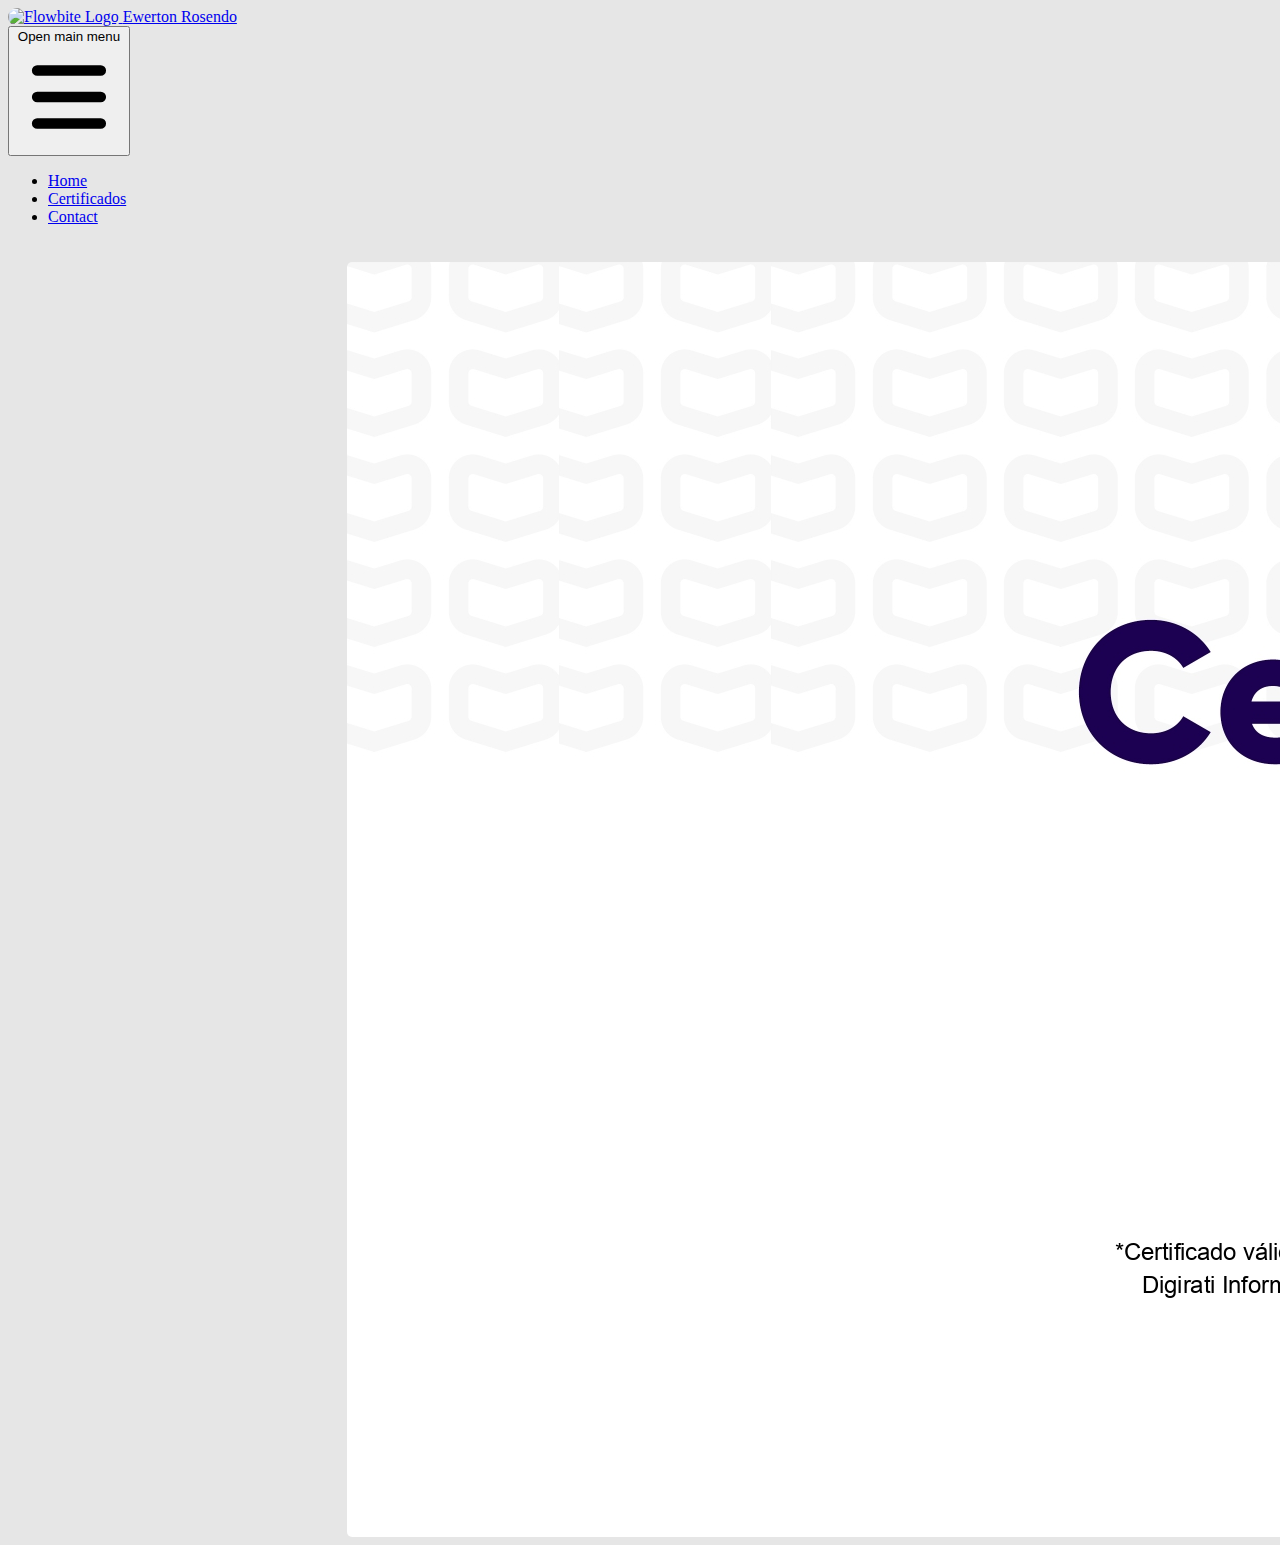
==== certificados.html @ c966bc1a "Initial commit" ====
<!DOCTYPE html>
<html lang="en">
<head>
    <meta charset="UTF-8">
    <meta http-equiv="X-UA-Compatible" content="IE=edge">
    <meta name="viewport" content="width=device-width, initial-scale=1.0">
    <script src="https://cdn.tailwindcss.com"></script>
    <link rel="stylesheet" href="static/css/style_slider.css">
    <link rel="stylesheet" href="static/css/style.css">
    <script src="static/js/slider.js"></script>
    <title>Document</title>
</head>
<body>

    <nav class="bg-white px-2 sm:px-4 py-2.5 dark:bg-gray-900 rounded-block  w-full z-20 top-0 left-0 border-b border-gray-200 dark:border-gray-600" >
        <div class="container flex flex-wrap justify-between items-center mx-auto">
            <a href="#" class="flex items-center">
                <img src="https://media.licdn.com/dms/image/D4D35AQFFpTxoXmmuyQ/profile-framedphoto-shrink_200_200/0/1658784105935?e=1667826000&v=beta&t=3QiAytK-qgRLMH0L2mDRxfPVj20ZTmfbyOhKTVX_mT0" class="mr-3 h-6 sm:h-9" alt="Flowbite Logo" style="border-radius:20px ;">
                <span class="self-center text-xl font-semibold whitespace-nowrap dark:text-white">Ewerton Rosendo</span>
            </a>
        <div class="flex md:order-2">
            
            <button data-collapse-toggle="navbar-sticky" type="button" class="inline-flex items-center p-2 text-sm text-gray-500 rounded-lg md:hidden hover:bg-gray-100 focus:outline-none focus:ring-2 focus:ring-gray-200 dark:text-gray-400 dark:hover:bg-gray-700 dark:focus:ring-gray-600" aria-controls="navbar-sticky" aria-expanded="false">
              <span class="sr-only">Open main menu</span>
              <svg class="w-6 h-6" aria-hidden="true" fill="currentColor" viewBox="0 0 20 20" xmlns="http://www.w3.org/2000/svg"><path fill-rule="evenodd" d="M3 5a1 1 0 011-1h12a1 1 0 110 2H4a1 1 0 01-1-1zM3 10a1 1 0 011-1h12a1 1 0 110 2H4a1 1 0 01-1-1zM3 15a1 1 0 011-1h12a1 1 0 110 2H4a1 1 0 01-1-1z" clip-rule="evenodd"></path></svg>
          </button>
        </div>
        <div class="hidden justify-between items-center w-full md:flex md:w-auto md:order-1" id="navbar-sticky">
          <ul class="flex flex-col p-4 mt-4 bg-gray-50 rounded-lg border border-gray-100 md:flex-row md:space-x-8 md:mt-0 md:text-sm md:font-medium md:border-0 md:bg-white dark:bg-gray-800 md:dark:bg-gray-900 dark:border-gray-700">
            <li>
              <a href="index.html" class="block py-2 pr-4 pl-3 text-gray-700 rounded hover:bg-gray-100 md:hover:bg-transparent md:hover:text-blue-700 md:p-0 md:dark:hover:text-white dark:text-gray-400 dark:hover:bg-gray-700 dark:hover:text-white md:dark:hover:bg-transparent dark:border-gray-700" aria-current="page">Home</a>
            </li>
            <li>
              <a href="#" class="block py-2 pr-4 pl-3 text-white bg-blue-700 rounded md:bg-transparent md:text-blue-700 md:p-0 dark:text-white">Certificados</a>
            </li>
            <li>
              <a href="contato.html" class="block py-2 pr-4 pl-3 text-gray-700 rounded hover:bg-gray-100 md:hover:bg-transparent md:hover:text-blue-700 md:p-0 md:dark:hover:text-white dark:text-gray-400 dark:hover:bg-gray-700 dark:hover:text-white md:dark:hover:bg-transparent dark:border-gray-700">Contact</a>
            </li>
          </ul>
        </div>
        </div>
      </nav>
  <div class="certificados">
    <img src="https://hermes.digitalinnovation.one/certificates/cover/9A2FF984.jpg" alt="">
    
    <img src="https://hermes.digitalinnovation.one/certificates/cover/1AA42F24.jpg" alt="">
    
    <img src="https://hermes.digitalinnovation.one/certificates/cover/8D71EC1E.jpg" alt="">
    
    <img src="https://hermes.digitalinnovation.one/certificates/cover/008E4D89.jpg" alt="">
    
    <img src="https://hermes.digitalinnovation.one/certificates/cover/5239E8AF.jpg" alt="">
    
    <img src="https://hermes.digitalinnovation.one/certificates/cover/85A86FE6.jpg" alt="">

    <img src="https://hermes.digitalinnovation.one/certificates/cover/9520F7BF.jpg" alt="">

    <img src="https://hermes.digitalinnovation.one/certificates/cover/EBE73F12.jpg" alt="">

    <img src="https://hermes.digitalinnovation.one/certificates/cover/ED44DEC4.jpg" alt="">

    <img src="https://hermes.digitalinnovation.one/certificates/cover/737DA96E.jpg" alt="">

    <img src="https://udemy-certificate.s3.amazonaws.com/image/UC-77071be9-7ec5-47a2-85f0-5bf635fb934d.jpg?v=1661116572000" alt="">

    <img src="static/img/python1.jpg" alt="">

    <img src="static/img/python2.jpg" alt="">
    
    <img src="static/img/python2.jpg" alt="">

  </div>
  
</body>
</html>
---- static/css/style_slider.css ----
.ism-slider > ol, .ism-slider > ol > li, .ism-slider > ol > li > img { width: 100%; list-style: none; margin: 0; padding: 0; }
.ism-slider {
  overflow: hidden;
  position: relative;
  padding: 0 !important;
  -webkit-user-select: none;
  -khtml-user-select: none;
  -moz-user-select: none;
  -ms-user-select: none;
  user-select: none;
  cursor: default;
  z-index: 2;
  background-color: rgba(0, 0, 0, 0.1);
  -webkit-animation: ism-fadein 3s;
  -webkit-background-clip: padding-box;
  -moz-background-clip: padding;
  background-clip: padding-box;
}
@-webkit-keyframes ism-fadein {
  from { opacity: 0; }
  to { opacity: 1; }
}
@-webkit-keyframes ism-loading {
  50% { left: 120px; }
}

.ism-slider .ism-slides {
  list-style: none;
  position: absolute;
  height: 100%;
  top: 0;
  padding: 0 !important;
  margin-top: 0;
  margin-bottom: 0;
  z-index: 1;
}

.ism-slider li.ism-slide {
  height: 100%;
  overflow: hidden;
  position: absolute;
  display: block;
  top: 0;
  bottom: 0;
  margin: 0 !important;
  padding: 0 !important;
  background-color: #d5d5d5;
  text-align: center;
}

.ism-slider .ism-img-frame {
  display: block;
  position: absolute;
  width: 100%;
  height: 100%;
}

.ism-slider a.ism-image-link {
  position: absolute;
  color: inherit;
  text-decoration: none;
  display: block;
  top: 0;
  left: 0;
  width: 100%;
  height: 100%;
}

.ism-slider .ism-img {
  display: block;
  border: none;
  position: absolute;
  pointer-events: none;
}

.ism-button, .ism-pause-button {
  position: absolute;
  display: block;
  -webkit-box-sizing: border-box; -moz-box-sizing: border-box; box-sizing: border-box;
  border: none;
  outline: none;
  text-align:center;
  z-index: 6;
  cursor: pointer;
  padding: 0;
  background-repeat: no-repeat;
  background-position: center center;
}

.ism-pause-button {
  display: none;
  left: 50%;
}

.ism-slider:hover .ism-pause-button {
  display: block;
}

.ism-caption {
  -webkit-box-sizing: border-box; -moz-box-sizing: border-box; box-sizing: border-box;
  padding: 0 1em;
  text-shadow: none;
  line-height: 1.2em;
  padding: 0.25em 0.5em;
  width: auto;
  height: auto;
  text-align: center;
  visibility: hidden;
}

a.ism-image-link .ism-caption, a.ism-caption {
  text-decoration: none;
  font-weight: normal;
}

a.ism-caption:hover {
  text-decoration: underline;
}

.ism-caption-0 {
  z-index: 3;
}

.ism-caption-1 {
  z-index: 4;
}

.ism-caption-2 {
  z-index: 5;
}

.ism-radios {
  margin: 0;
  padding: 0;
  list-style: none;
  color: #fff;
  font-size: 1px;
}

.ism-slider .ism-radios {
  position: absolute;
  -webkit-box-sizing: border-box; -moz-box-sizing: border-box; box-sizing: border-box;
  z-index: 6;
  bottom: 5px;
  left: 0;
  right: 0;
  width: auto;
  background-color: rgba(255, 255, 255, 0.0);
  padding: 0 7px;
  height: 0;
  overflow: visible;
}

.ism-slider .ism-radios.ism-radios-as-thumbnails {
  bottom: 5px;
}

.ism-radios li {
  position: relative;
  display: inline-block;
  margin: 0 3px;
  padding: 0;
}

.ism-radios input.ism-radio {
  display: none;
}

.ism-radios label {
  display: block;
  -webkit-box-sizing: border-box; -moz-box-sizing: border-box; box-sizing: border-box;
  margin: 0;
  text-decoration: none;
  cursor: pointer;
}

.ism-radios-as-thumbnails label {
  -webkit-background-size: 120% auto; -moz-background-size: 120% auto; -o-background-size: 120% auto; background-size: 120% auto;
  background-position: center center;
  background-repeat: no-repeat;
  border: 2px solid rgba(255, 255, 255, 0.6);
  opacity: 0.8;
}

.ism-radios-as-thumbnails label:hover {
  border: 2px solid #fff;
  opacity: 1;
}

.ism-radios-as-thumbnails li.active label {
  border: 2px solid rgba(255, 255, 255, 1.0);
  opacity: 1;
}

p.ism-badge {
  margin: 0 auto;
  text-align: right;
  font-size: 10px;
  padding-top: 1px;
  color: #ccc;
  font-family: sans-serif;
  font-weight: normal;
}

p.ism-badge a.ism-link {
  color: inherit;
  text-decoration: none;
  margin-right: 0.25em;
}

p.ism-badge a.ism-link:hover {
  color: #aaa;
  text-decoration: underline;
}

.ism-zoom-in {
  -webkit-animation: zoomin 0.81s linear 1;
  animation: zoomin 0.81s linear 1;
}

@-webkit-keyframes zoomin {
  0% { -webkit-transform: scale(1.0); transform: scale(1.0); }
  100% { -webkit-transform: scale(3.0); transform: scale(3.0); }
}
@keyframes zoomin {
  0% { -webkit-transform: scale(1.0); transform: scale(1.0); }
  100% { -webkit-transform: scale(3.0); transform: scale(3.0); }
}

@-webkit-keyframes fadein {
  0% { opacity: 0; }
 100% { opacity: 1; }
}
@keyframes fadein {
  0% { opacity: 0; }
 100% { opacity: 1; }
}

@-webkit-keyframes slidein {
  0% { -webkit-transform: translate(-1200px, 0); transform: translate(-1200px, 0); }
  100% { -webkit-transform: translate(0, 0); transform: translate(0, 0); }
}
@keyframes slidein {
  0% { -webkit-transform: translate(-1200px, 0); transform: translate(-1200px, 0); }
  100% { -webkit-transform: translate(0, 0); transform: translate(0, 0); }
}

@-webkit-keyframes popin {
  50% { -webkit-transform: scale(1.2); transform: scale(1.2); }
}
@keyframes popin {
  50% { -webkit-transform: scale(1.2); transform: scale(1.2); }
}

.ism-zoom-pan {
  -webkit-animation: zoompan 20.0s linear 1;
  animation: zoompan 20.0s linear 1;
}
@-webkit-keyframes zoompan {
  0% { -webkit-transform: translate(0, 0) scale(1.0); transform: translate(0, 0) scale(1.0); }
  50% { -webkit-transform: translate(-5%, -5%) scale(1.3); transform: translate(-5%, -5%) scale(1.3); }
  100% { -webkit-transform: translate(0, 0) scale(1.0); transform: translate(0, 0) scale(1.0); }
}
@keyframes zoompan {
  0% { -webkit-transform: translate(0, 0) scale(1.0); transform: translate(0, 0) scale(1.0); }
  50% { -webkit-transform: translate(-5%, -5%) scale(1.3); transform: translate(-5%, -5%) scale(1.3); }
  100% { -webkit-transform: translate(0, 0) scale(1.0); transform: translate(0, 0) scale(1.0); }
}

.ism-zoom-rotate {
  -webkit-animation: zoomrotate 20.0s linear 1;
  animation: zoomrotate 20.0s linear 1;
}
@-webkit-keyframes zoomrotate {
  0% { -webkit-transform: rotate(0) scale(1.0); transform: rotate(0) scale(1.0); }
  50% { -webkit-transform: rotate(-5deg) scale(1.3); transform: rotate(-5deg) scale(1.3); }
  100% { -webkit-transform: rotate(0) scale(1.0); transform: rotate(0) scale(1.0); }
}
@keyframes zoomrotate {
  0% { -webkit-transform: rotate(0) scale(1.0); transform: rotate(0) scale(1.0); }
  50% { -webkit-transform: rotate(-5deg) scale(1.3); transform: rotate(-5deg) scale(1.3); }
  100% { -webkit-transform: rotate(0) scale(1.0); transform: rotate(0) scale(1.0); }
}
/* SLIDER */

#my-slider {
    width: 80%;
    margin-left: 10%;
    margin-top: 2%;
    -webkit-border-radius: 5px; border-radius: 5px; 
}

#my-slider-ism-badge {
    width: 100%;
}

#my-slider:before {
    content: ''; display: block; padding-top: 25%;
}

#my-slider .ism-frame {
    position: absolute; top: 0; bottom: 0; left: 0; width: 100%;
}

#my-slider .ism-button {
    display: block;
    border-radius: 25px;
    width: 50px; height: 50px; background-size: 16px 16px; top: 50%; margin-top: -25px;
    color: #fff; background-color: rgba(0, 0, 0, 0.3);
    display: block; visibility: visible;
}

#my-slider .ism-button-prev {
    background-image: url([data-uri]);
    left: 10px;
}

#my-slider .ism-button-next {
    background-image: url([data-uri]);
    right: 10px;
}

#my-slider .ism-pause-button {
    width: 50px; height: 50px; background-size: 16px 16px; top: 50%; margin-top: -25px; border-radius: 25px; margin-left: -25px;
    color: #fff; background-color: rgba(0, 0, 0, 0.3); background-image: url([data-uri]);
}

#my-slider .ism-pause-button.ism-play {
    background-image: url([data-uri]);
}

#my-slider .ism-button:hover {
    background-color: rgba(0, 0, 0, 0.6);
}

#my-slider .ism-pause-button:hover {
    background-color: rgba(0, 0, 0, 0.6);
}

#my-slider .ism-radios {
    display: block;
    height: 20px;
    text-align: center;
}

#my-slider .ism-radios label {
    width: 20px; height: 20px;
    border-radius: 3px;
    color: #000; background-color: rgba(255, 255, 255, 0.5);
}

#my-slider .ism-radios li.active label {
    background-color: rgba(255, 255, 255, 1.0);
}

#my-slider .ism-radios label:hover {
    background-color: rgba(255, 255, 255, 0.8);
}


/* SLIDES */

#my-slider .ism-slide-0 .ism-img-frame {
    width: 100%;
}

#my-slider .ism-slide-0 .ism-img {
    width: 100%;
    top: 50%; -webkit-transform: translateY(-50%); -moz-transform: translateY(-50%); -ms-transform: translateY(-50%); transform: translateY(-50%);
}

#my-slider .ism-slide-1 .ism-img-frame {
    width: 100%;
}

#my-slider .ism-slide-1 .ism-img {
    width: 100%;
    top: 50%; -webkit-transform: translateY(-50%); -moz-transform: translateY(-50%); -ms-transform: translateY(-50%); transform: translateY(-50%);
}

#my-slider .ism-slide-2 .ism-img-frame {
    width: 100%;
}

#my-slider .ism-slide-2 .ism-img {
    width: 100%;
    top: 50%; -webkit-transform: translateY(-50%); -moz-transform: translateY(-50%); -ms-transform: translateY(-50%); transform: translateY(-50%);
}


/* CAPTIONS */

#my-slider .ism-slide-0 .ism-caption-0.ism-caption-anim {
    -webkit-animation: fadein 0.5s; animation: fadein 0.5s;
}

#my-slider .ism-slide-0 .ism-caption-1.ism-caption-anim {
    -webkit-animation: fadein 0.5s; animation: fadein 0.5s;
}

#my-slider .ism-slide-0 .ism-caption-2.ism-caption-anim {
    -webkit-animation: fadein 0.5s; animation: fadein 0.5s;
}

#my-slider .ism-slide-1 .ism-caption-0.ism-caption-anim {
    -webkit-animation: fadein 0.5s; animation: fadein 0.5s;
}

#my-slider .ism-slide-1 .ism-caption-1.ism-caption-anim {
    -webkit-animation: fadein 0.5s; animation: fadein 0.5s;
}

#my-slider .ism-slide-1 .ism-caption-2.ism-caption-anim {
    -webkit-animation: fadein 0.5s; animation: fadein 0.5s;
}

#my-slider .ism-slide-2 .ism-caption-0.ism-caption-anim {
    -webkit-animation: fadein 0.5s; animation: fadein 0.5s;
}

#my-slider .ism-slide-2 .ism-caption-1.ism-caption-anim {
    -webkit-animation: fadein 0.5s; animation: fadein 0.5s;
}

#my-slider .ism-slide-2 .ism-caption-2.ism-caption-anim {
    -webkit-animation: fadein 0.5s; animation: fadein 0.5s;
}

#my-slider .ism-slide-0 .ism-caption-0 {
    font-size: 1.25em;
    font-family: sans-serif;
    position: absolute; top: 10%;
    left: 5%;
    border-radius: 4px;
    border: none;
    color: #fff; background-color: rgba(0, 0, 0, 0.70);
}

#my-slider .ism-slide-0 .ism-caption-1 {
    font-size: 1.25em;
    font-family: sans-serif;
    position: absolute; top: 60%;
    left: 40%;
    border-radius: 4px;
    border: none;
    color: #fff; background-color: rgba(0, 0, 0, 0.70);
}

#my-slider .ism-slide-0 .ism-caption-2 {
    font-size: 1.25em;
    font-family: sans-serif;
    position: absolute; top: 20%;
    left: 60%;
    border-radius: 4px;
    border: none;
    color: #fff; background-color: rgba(0, 0, 0, 0.70);
}

#my-slider .ism-slide-1 .ism-caption-0 {
    font-size: 1.25em;
    font-family: sans-serif;
    position: absolute; top: 10%;
    left: 5%;
    border-radius: 4px;
    border: none;
    color: #fff; background-color: rgba(0, 0, 0, 0.70);
}

#my-slider .ism-slide-1 .ism-caption-1 {
    font-size: 1.25em;
    font-family: sans-serif;
    position: absolute; top: 60%;
    left: 40%;
    border-radius: 4px;
    border: none;
    color: #fff; background-color: rgba(0, 0, 0, 0.70);
}

#my-slider .ism-slide-1 .ism-caption-2 {
    font-size: 1.25em;
    font-family: sans-serif;
    position: absolute; top: 20%;
    left: 60%;
    border-radius: 4px;
    border: none;
    color: #fff; background-color: rgba(0, 0, 0, 0.70);
}

#my-slider .ism-slide-2 .ism-caption-0 {
    font-size: 1.25em;
    font-family: sans-serif;
    position: absolute; top: 10%;
    left: 5%;
    border-radius: 4px;
    border: none;
    color: #fff; background-color: rgba(0, 0, 0, 0.70);
}

#my-slider .ism-slide-2 .ism-caption-1 {
    font-size: 1.25em;
    font-family: sans-serif;
    position: absolute; top: 60%;
    left: 40%;
    border-radius: 4px;
    border: none;
    color: #fff; background-color: rgba(0, 0, 0, 0.70);
}

#my-slider .ism-slide-2 .ism-caption-2 {
    font-size: 1.25em;
    font-family: sans-serif;
    position: absolute; top: 20%;
    left: 60%;
    border-radius: 4px;
    border: none;
    color: #fff; background-color: rgba(0, 0, 0, 0.70);
}
---- static/css/style.css ----
.content{
    margin-left: 10%;
    margin-right: 10%;
    margin-top: 2%;
}
.content p {
    font-family: 'Gill Sans', 'Gill Sans MT', Calibri, 'Trebuchet MS', sans-serif;
    text-align: justify;
    margin-top: 1%;
    
}
.certificados{
    margin-top: 1%;
    display: grid;
    grid-template-columns: 20% 20% 20% 20% 20%;
    width: 80%;
    margin-left: 10%;
    column-gap: 10px;
    row-gap: 10px;
    
}
.certificados img{
    border-radius: 5px;
}
body{
    background-color: rgb(230, 230, 230);
}

.contato{
    margin-top: 5%;
    display: grid;
    grid-template-columns: 30% 30% 30% ;
    width: 80%;
    margin-left: 10%;
    column-gap: 30px;
    row-gap: 10px;
}
.contato .forma a:hover {
    color: rgb(93, 92, 92);
    
}
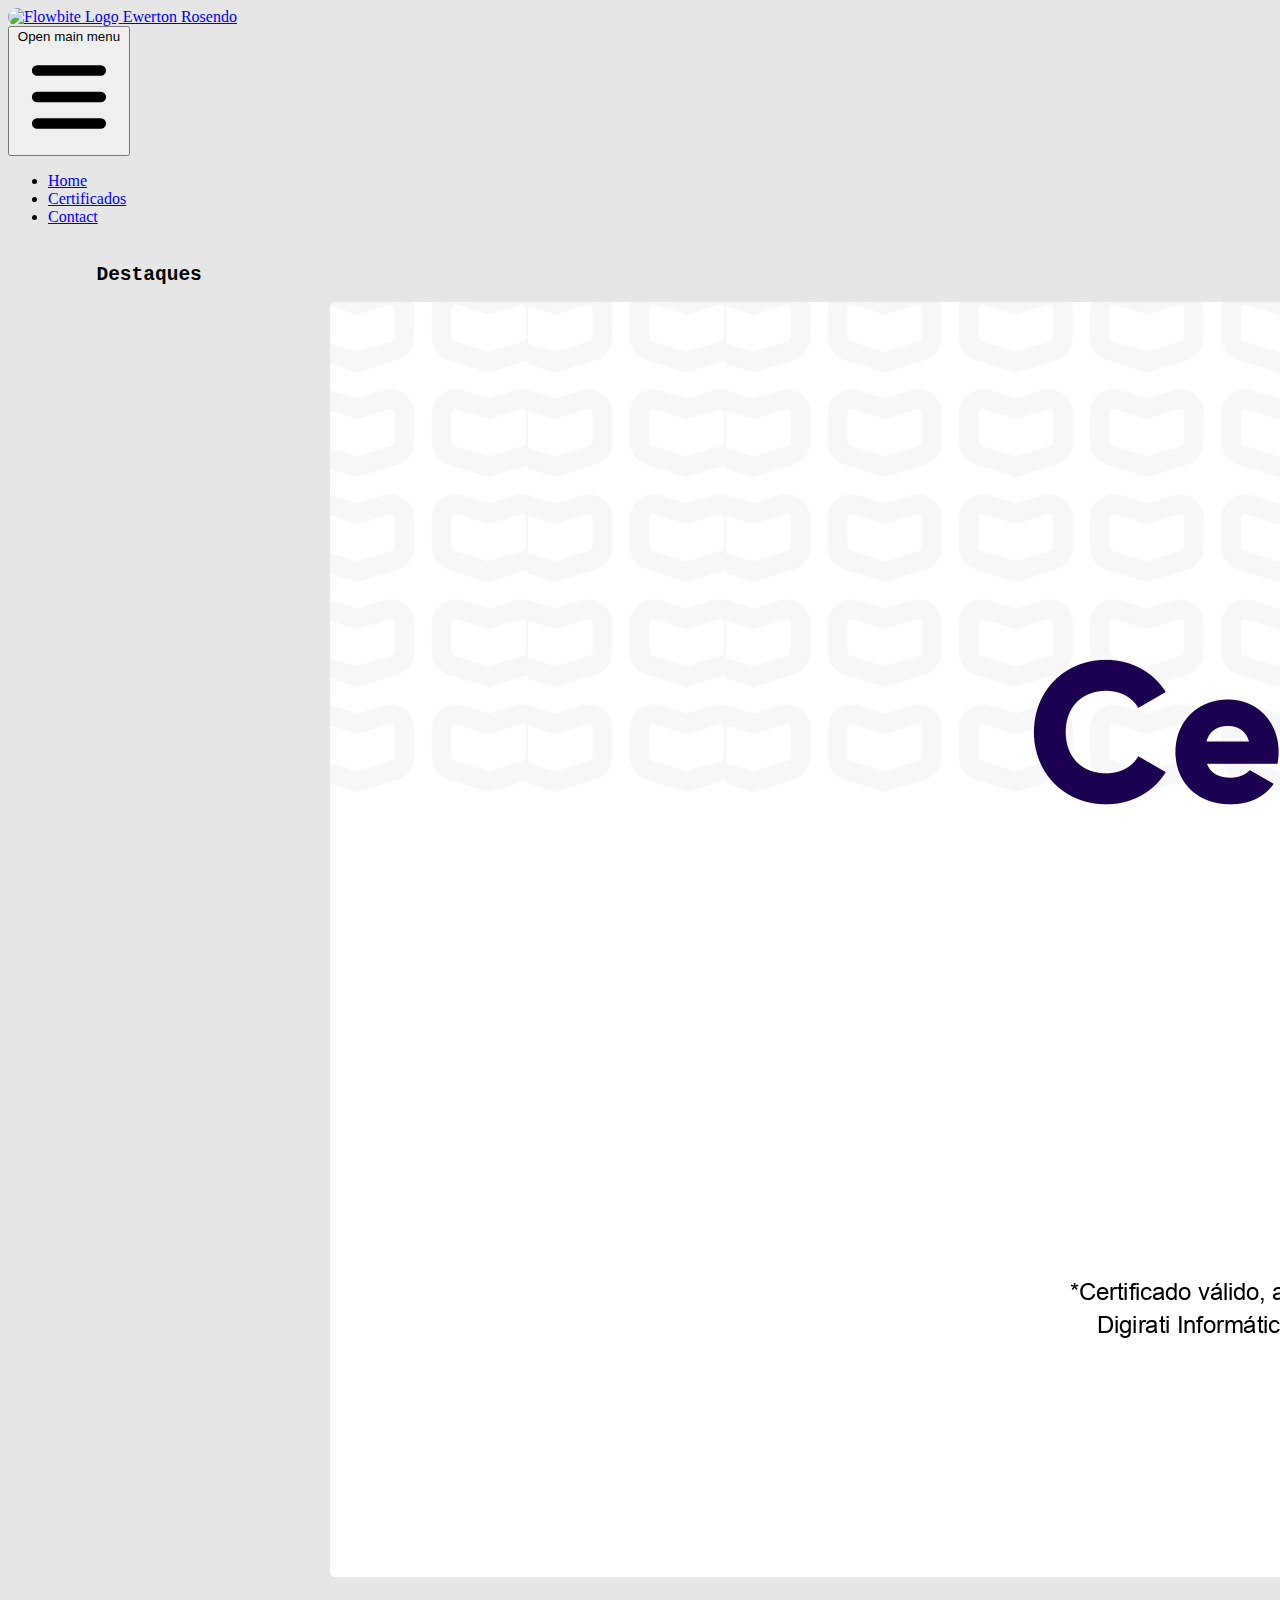
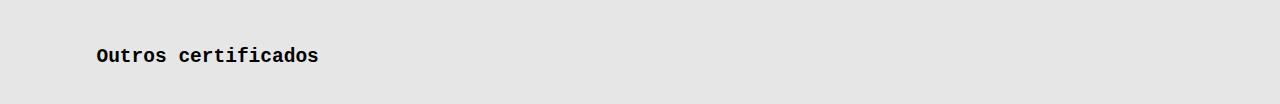
==== commit bd71c60e: "updated" ====
--- a/certificados.html
+++ b/certificados.html
@@ -40,6 +40,28 @@
         </div>
         </div>
       </nav>
+<div class="certificados-importantes">
+  <pre><h2><b>Destaques</b></h2></pre>
+  <div class="certificados">
+
+    <img src="https://udemy-certificate.s3.amazonaws.com/image/UC-77071be9-7ec5-47a2-85f0-5bf635fb934d.jpg?v=1661116572000" alt="">
+
+    <img src="static/img/python1.jpg" alt="">
+
+    <img src="static/img/python2.jpg" alt="">
+    
+    <img src="static/img/python2.jpg" alt="">
+
+
+  </div>
+
+</div>
+
+<div class="certificados-importantes">
+  <pre> <h2><b>Outros certificados</b></h2></pre>
+
+</div>
+
   <div class="certificados">
     <img src="https://hermes.digitalinnovation.one/certificates/cover/9A2FF984.jpg" alt="">
     
@@ -61,13 +83,6 @@
 
     <img src="https://hermes.digitalinnovation.one/certificates/cover/737DA96E.jpg" alt="">
 
-    <img src="https://udemy-certificate.s3.amazonaws.com/image/UC-77071be9-7ec5-47a2-85f0-5bf635fb934d.jpg?v=1661116572000" alt="">
-
-    <img src="static/img/python1.jpg" alt="">
-
-    <img src="static/img/python2.jpg" alt="">
-    
-    <img src="static/img/python2.jpg" alt="">
 
   </div>
   
--- a/static/css/style.css
+++ b/static/css/style.css
@@ -39,4 +39,15 @@
     color: rgb(93, 92, 92);
     
 }
+.certificados-importantes{
+    margin-left: 7%;
+    margin-top: 3%;
+    
+}
+.certificados-importantes h2{
+    width: 3px;
+}
 
+.certificados-importantes .certificados{
+    margin-left: 3%;
+}
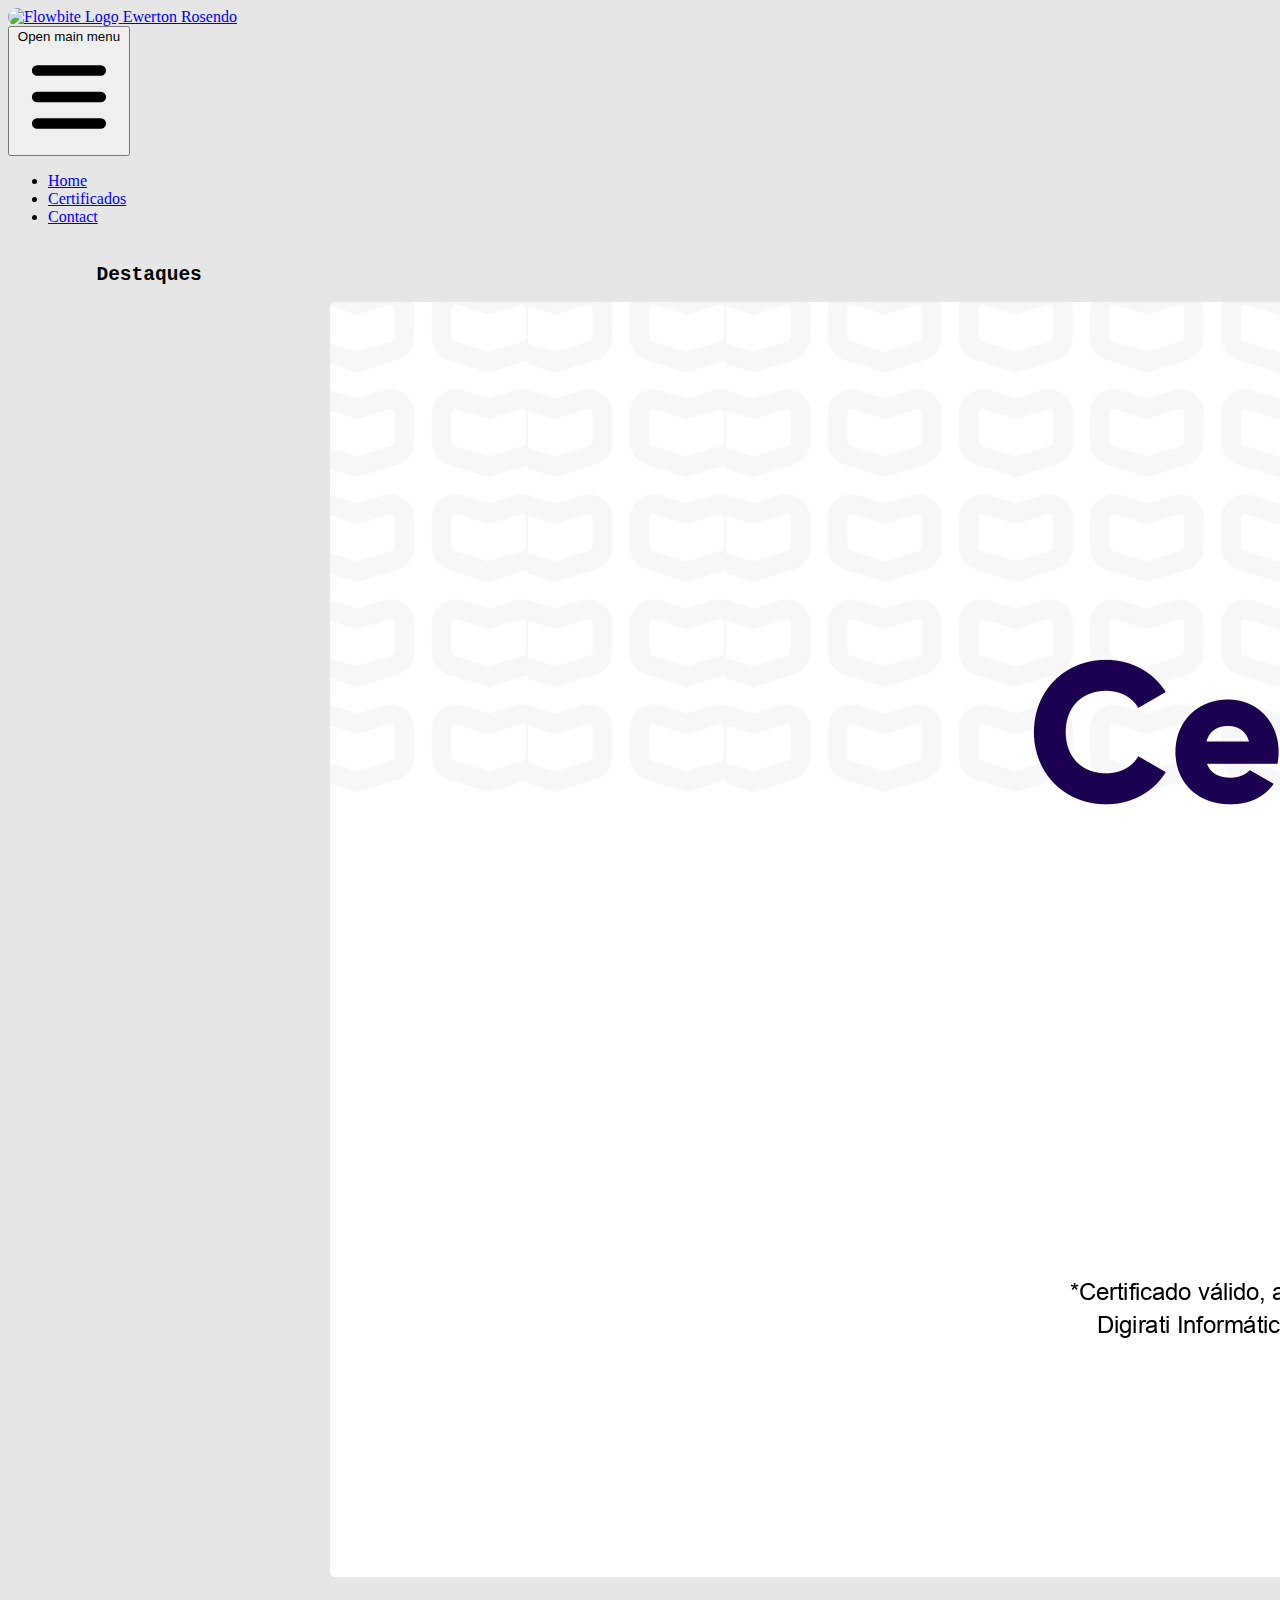
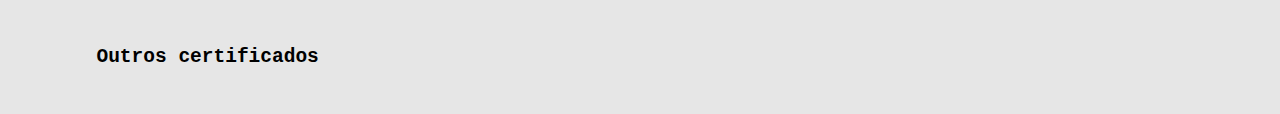
==== commit 165cf7d1: "up dnv" ====
--- a/certificados.html
+++ b/certificados.html
@@ -83,6 +83,8 @@
 
     <img src="https://hermes.digitalinnovation.one/certificates/cover/737DA96E.jpg" alt="">
 
+    <img src="https://github.com/EwertonRosendo/meu-site/blob/main/static/img/certificate-inteligencia-artificial-fundamentos-20-5b4ed2885e4cdee2138b45a0-1.pdf" alt="">
+
 
   </div>
   
--- a/static/css/style.css
+++ b/static/css/style.css
@@ -51,3 +51,14 @@
 .certificados-importantes .certificados{
     margin-left: 3%;
 }
+@media only screen and (max-width: 600px) {
+    .certificados {
+        grid-template-columns: 95%;
+    }
+    .contato{
+        grid-template-columns: 98% ;
+    }
+    .contato .forma{
+        margin-bottom: 9%;
+    }
+}
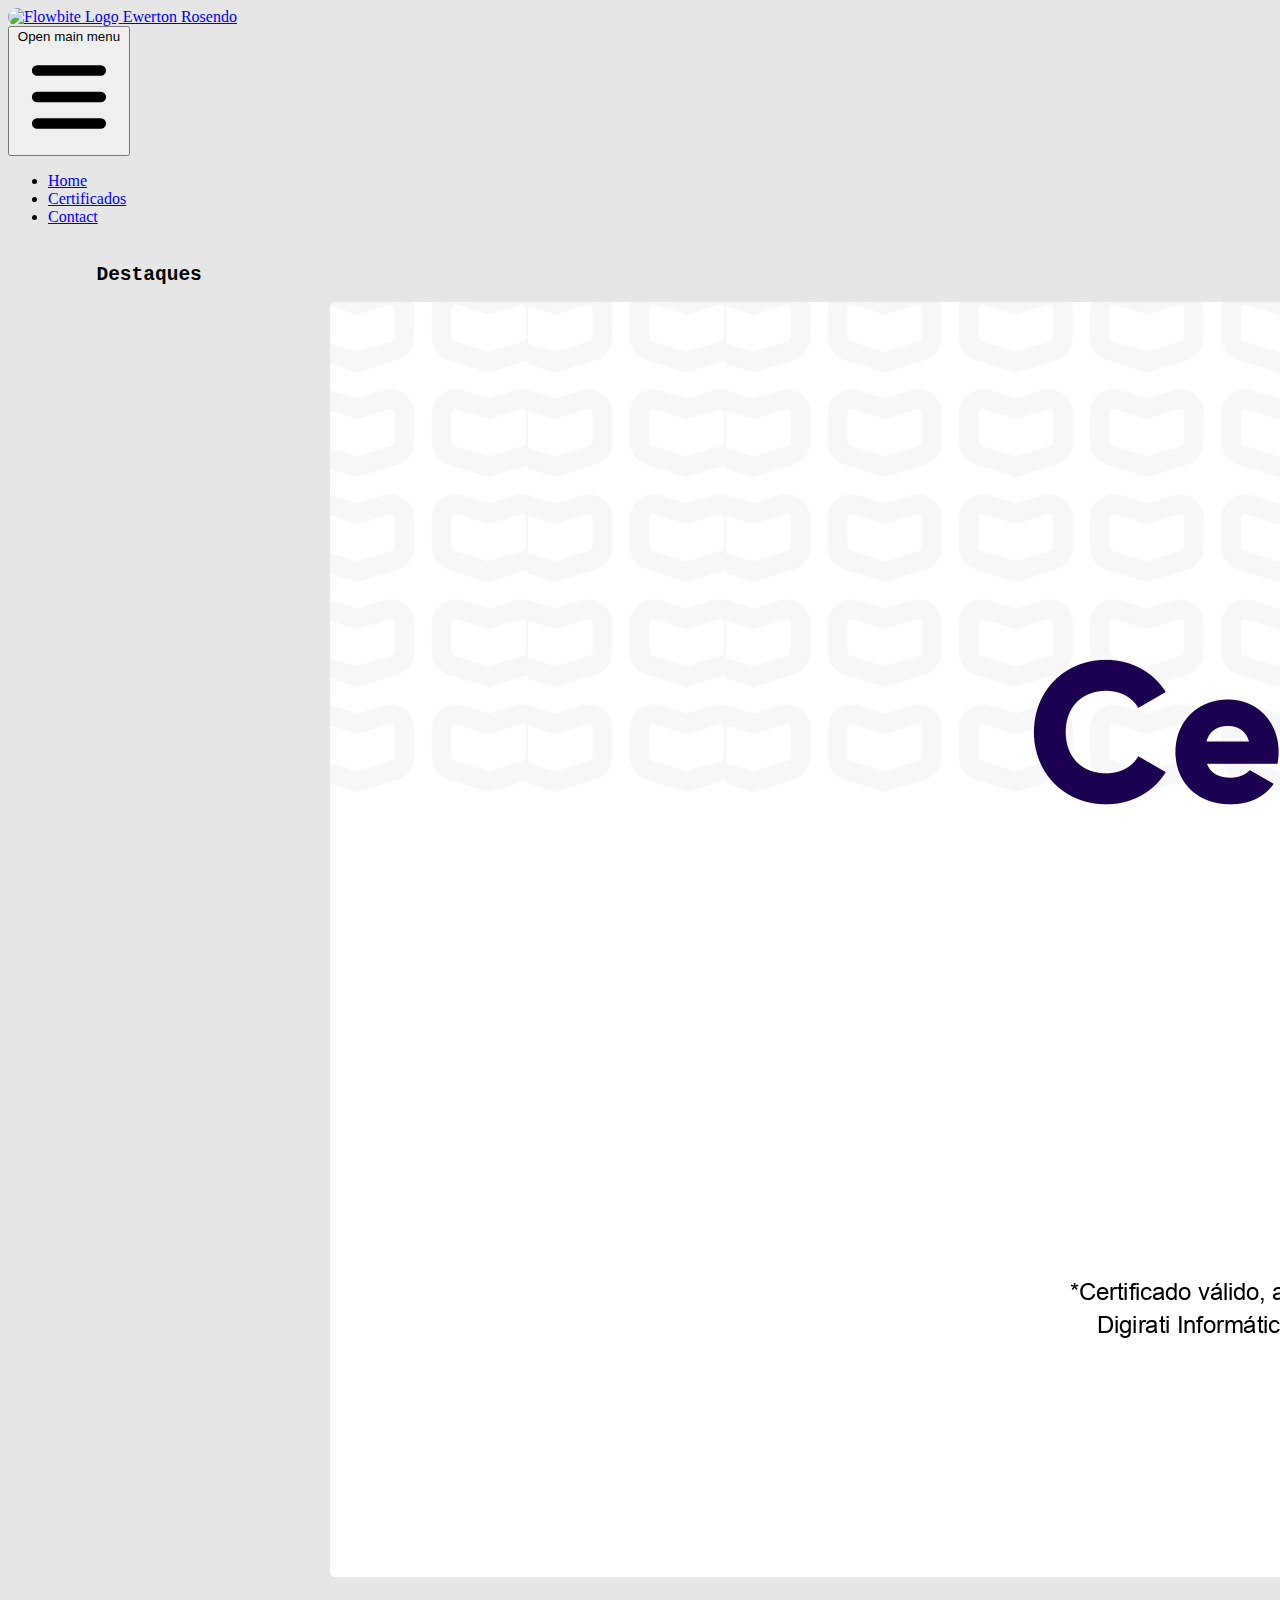
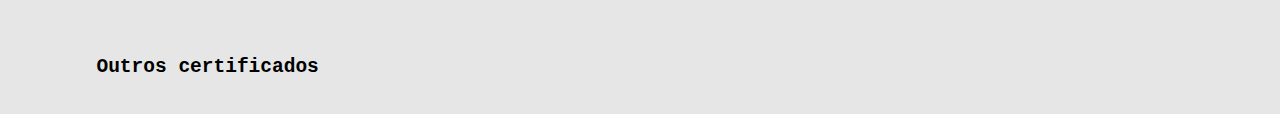
==== commit bc8edf42: "Update certificados.html" ====
--- a/certificados.html
+++ b/certificados.html
@@ -52,6 +52,10 @@
     
     <img src="static/img/python2.jpg" alt="">
 
+    <img src="https://github.com/EwertonRosendo/meu-site/blob/main/static/img/certificadoia.jpg?raw=true" alt="">
+
+    <img src="https://github.com/EwertonRosendo/meu-site/blob/main/static/img/cienciadedados.jpg?raw=true" alt="">
+
 
   </div>
 
@@ -83,9 +87,6 @@
 
     <img src="https://hermes.digitalinnovation.one/certificates/cover/737DA96E.jpg" alt="">
 
-    <img src="https://github.com/EwertonRosendo/meu-site/blob/main/static/img/certificate-inteligencia-artificial-fundamentos-20-5b4ed2885e4cdee2138b45a0-1.pdf" alt="">
-
-
   </div>
   
 </body>
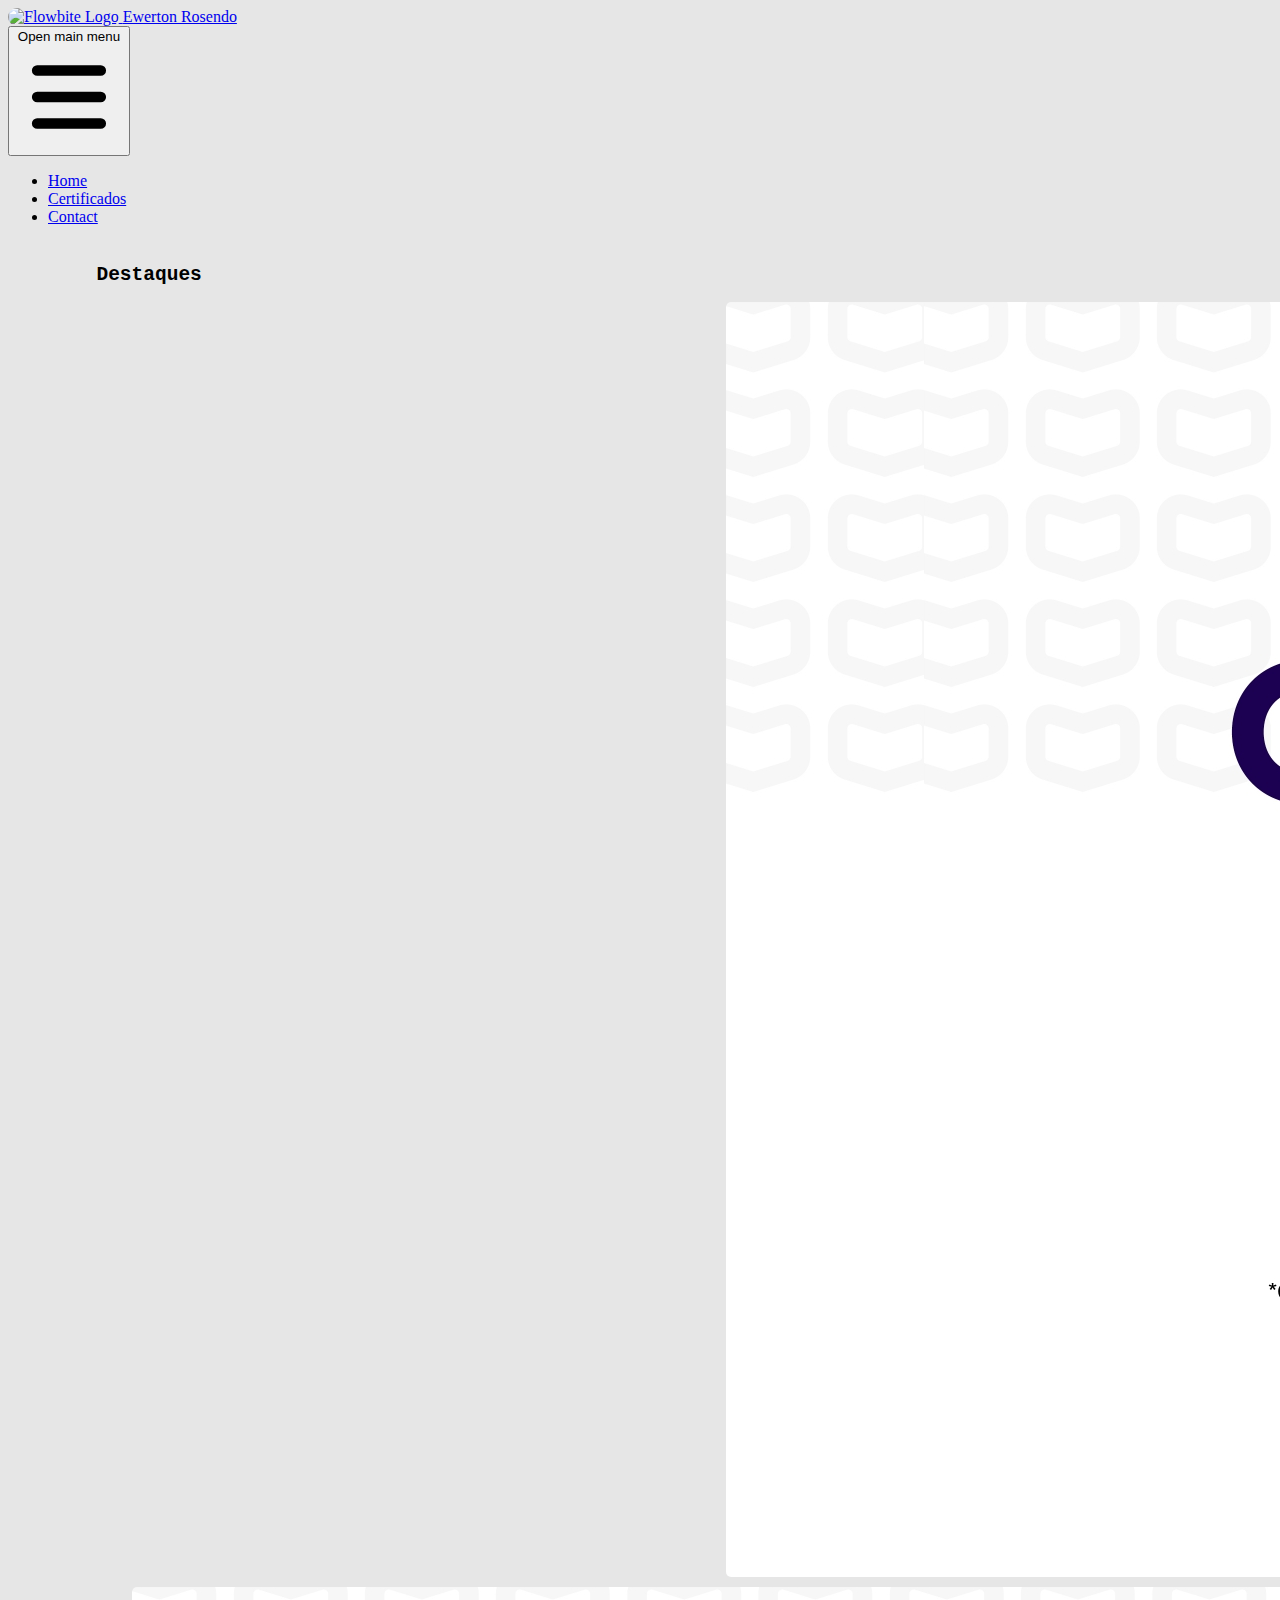
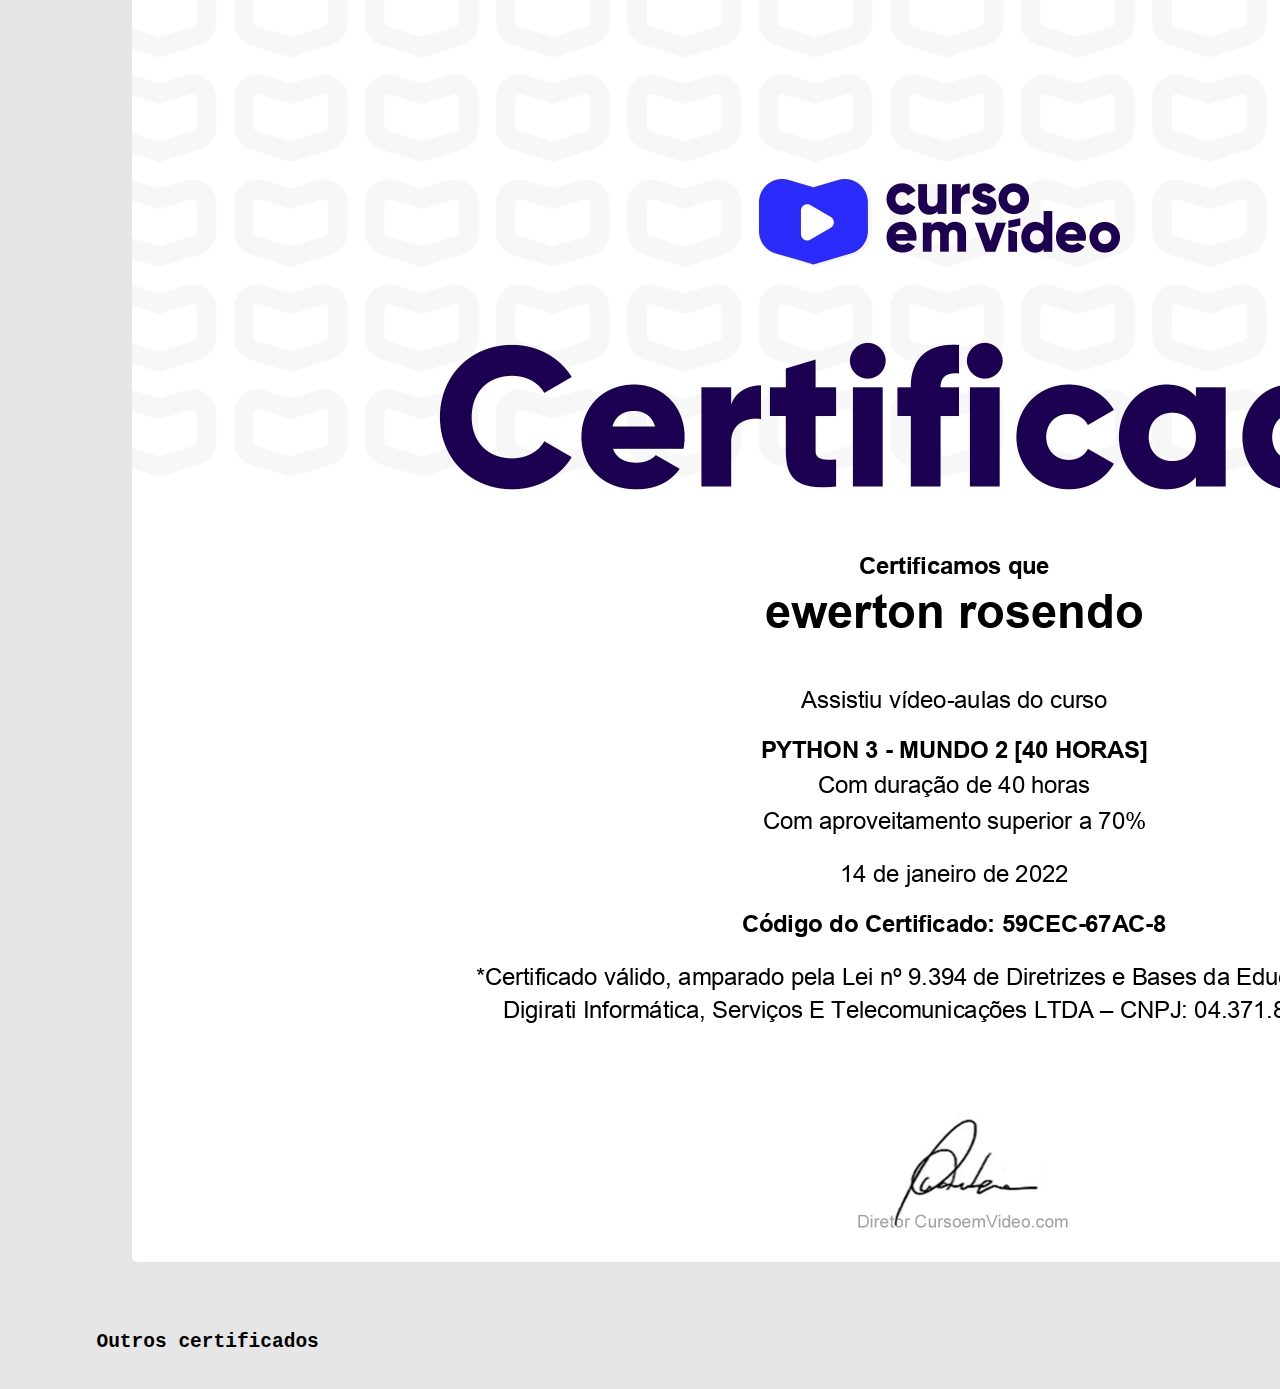
==== commit a1c97d67: "Update certificados.html" ====
--- a/certificados.html
+++ b/certificados.html
@@ -44,6 +44,10 @@
   <pre><h2><b>Destaques</b></h2></pre>
   <div class="certificados">
 
+    <img src="https://github.com/EwertonRosendo/meu-site/blob/main/static/img/certificadoia.jpg?raw=true" alt="">
+
+    <img src="https://github.com/EwertonRosendo/meu-site/blob/main/static/img/cienciadedados.jpg?raw=true" alt="">
+
     <img src="https://udemy-certificate.s3.amazonaws.com/image/UC-77071be9-7ec5-47a2-85f0-5bf635fb934d.jpg?v=1661116572000" alt="">
 
     <img src="static/img/python1.jpg" alt="">
@@ -51,11 +55,6 @@
     <img src="static/img/python2.jpg" alt="">
     
     <img src="static/img/python2.jpg" alt="">
-
-    <img src="https://github.com/EwertonRosendo/meu-site/blob/main/static/img/certificadoia.jpg?raw=true" alt="">
-
-    <img src="https://github.com/EwertonRosendo/meu-site/blob/main/static/img/cienciadedados.jpg?raw=true" alt="">
-
 
   </div>
 
